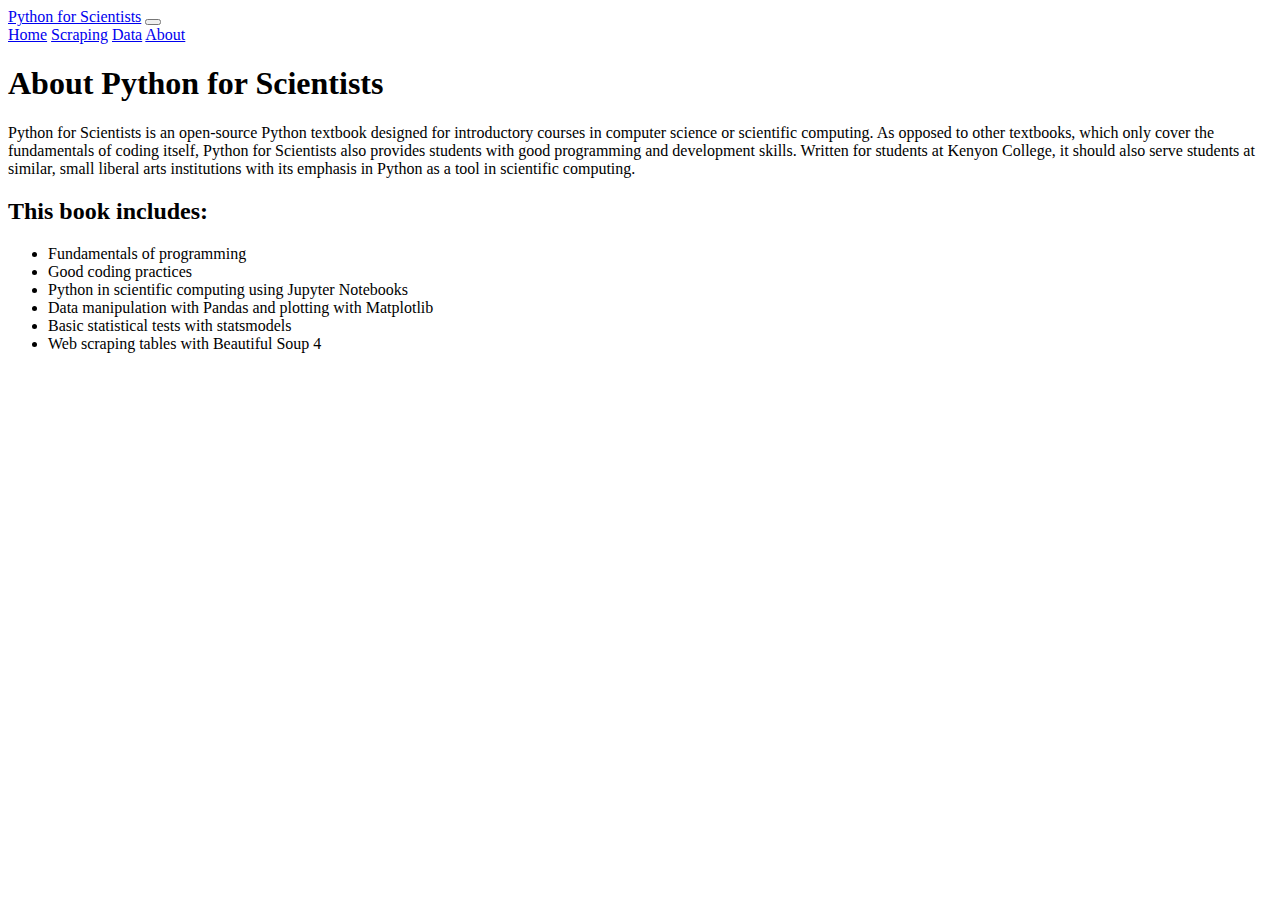
==== docs/about/index.html @ cae151a1 "Update index.html" ====
<!doctype html>
<html>
<head>
  <title>About Python for Scientists</title>
  <!-- JavaScript Bundle with Popper -->
  <link href="https://cdn.jsdelivr.net/npm/bootstrap@5.1.3/dist/css/bootstrap.min.css" rel="stylesheet" integrity="sha384-1BmE4kWBq78iYhFldvKuhfTAU6auU8tT94WrHftjDbrCEXSU1oBoqyl2QvZ6jIW3" crossorigin="anonymous">
  <script src="https://cdn.jsdelivr.net/npm/bootstrap@5.1.3/dist/js/bootstrap.bundle.min.js" integrity="sha384-ka7Sk0Gln4gmtz2MlQnikT1wXgYsOg+OMhuP+IlRH9sENBO0LRn5q+8nbTov4+1p" crossorigin="anonymous"></script>
  <style>
    .sr-only {
      display:none;
    }
  </style>
</head>
<body>
  <nav class="navbar navbar-expand-lg navbar-light bg-light">
    <a class="navbar-brand" href="../">Python for Scientists</a>
    <button class="navbar-toggler" type="button" data-toggle="collapse" data-target="#navbarNavAltMarkup" aria-controls="navbarNavAltMarkup" aria-expanded="false" aria-label="Toggle navigation">
      <span class="navbar-toggler-icon"></span>
    </button>
    <div class="collapse navbar-collapse" id="navbarNavAltMarkup">
      <div class="navbar-nav">
        <a class="nav-item nav-link" href="../">Home</a>
        <a class="nav-item nav-link" href="../scraping">Scraping</a>
        <a class="nav-item nav-link" href="../data">Data</a>
        <a class="nav-item nav-link active" href="../about">About<span class="sr-only">(current)</span></a>
      </div>
    </div>
  </nav>
  <div class="container">
    <div class="row">
      <div class="col">
        <h1>About Python for Scientists</h1>
        <p>Python for Scientists is an open-source Python textbook designed for introductory courses in computer science or scientific computing. As opposed to other textbooks, which only cover the fundamentals of coding itself, Python for Scientists also provides students with good programming and development skills. Written for students at Kenyon College, it should also serve students at similar, small liberal arts institutions with its emphasis in Python as a tool in scientific computing.</p>
        <h2>This book includes:</h2>
        <ul>
          <li>Fundamentals of programming</li>
          <li>Good coding practices</li>
          <li>Python in scientific computing using Jupyter Notebooks</li>
          <li>Data manipulation with Pandas and plotting with Matplotlib</li>
          <li>Basic statistical tests with statsmodels</li>
          <li>Web scraping tables with Beautiful Soup 4</li>
        </ul>
      </div>
    </div>
  </div>
<body>
</html>
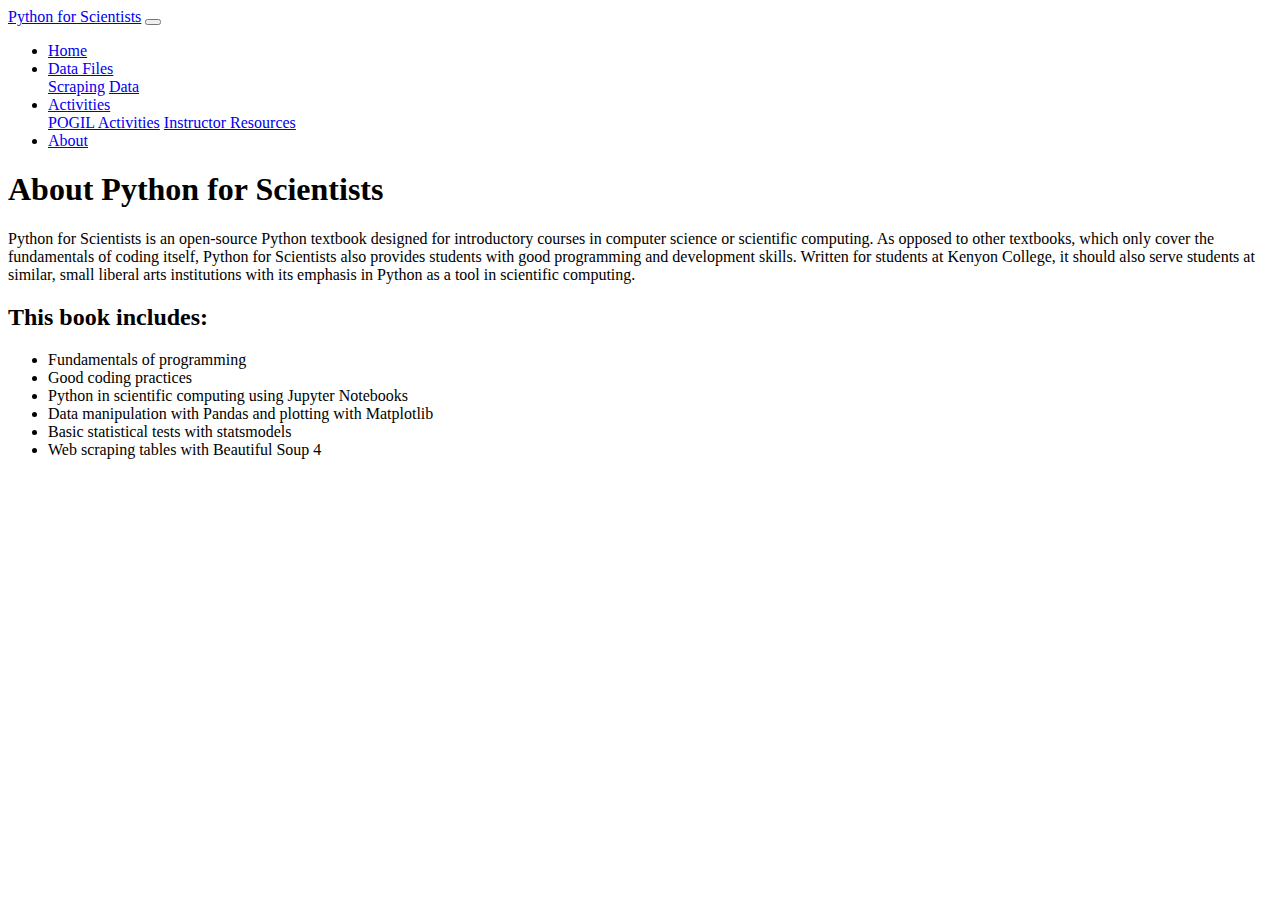
==== commit db06727b: "Add styleguide for instructors" ====
--- a/docs/about/index.html
+++ b/docs/about/index.html
@@ -4,28 +4,50 @@
   <title>About Python for Scientists</title>
   <!-- JavaScript Bundle with Popper -->
   <link href="https://cdn.jsdelivr.net/npm/bootstrap@5.1.3/dist/css/bootstrap.min.css" rel="stylesheet" integrity="sha384-1BmE4kWBq78iYhFldvKuhfTAU6auU8tT94WrHftjDbrCEXSU1oBoqyl2QvZ6jIW3" crossorigin="anonymous">
-  <script src="https://cdn.jsdelivr.net/npm/bootstrap@5.1.3/dist/js/bootstrap.bundle.min.js" integrity="sha384-ka7Sk0Gln4gmtz2MlQnikT1wXgYsOg+OMhuP+IlRH9sENBO0LRn5q+8nbTov4+1p" crossorigin="anonymous"></script>
+  <script src="https://cdn.jsdelivr.net/npm/bootstrap@5.1.3/dist/js/bootstrap.min.js" crossorigin="anonymous"></script>
   <style>
     .sr-only {
       display:none;
     }
+    p{
+      margin-top: 0;
+    }
   </style>
 </head>
-<body>
-  <nav class="navbar navbar-expand-lg navbar-light bg-light">
-    <a class="navbar-brand" href="../">Python for Scientists</a>
-    <button class="navbar-toggler" type="button" data-toggle="collapse" data-target="#navbarNavAltMarkup" aria-controls="navbarNavAltMarkup" aria-expanded="false" aria-label="Toggle navigation">
-      <span class="navbar-toggler-icon"></span>
-    </button>
-    <div class="collapse navbar-collapse" id="navbarNavAltMarkup">
-      <div class="navbar-nav">
-        <a class="nav-item nav-link" href="../">Home</a>
-        <a class="nav-item nav-link" href="../scraping">Scraping</a>
-        <a class="nav-item nav-link" href="../data">Data</a>
-        <a class="nav-item nav-link active" href="../about">About<span class="sr-only">(current)</span></a>
-      </div>
-    </div>
-  </nav>
+<body><nav class="navbar navbar-expand-lg navbar-light bg-light">
+  <a class="navbar-brand" href="#">Python for Scientists</a>
+  <button class="navbar-toggler" type="button" data-toggle="collapse" data-target="#navbarNavAltMarkup" aria-controls="navbarNavAltMarkup" aria-expanded="false" aria-label="Toggle navigation">
+    <span class="navbar-toggler-icon"></span>
+  </button>
+  <div class="collapse navbar-collapse" id="navbarSupportedContent">
+    <ul class="navbar-nav mr-auto">
+      <li class="nav-item">
+        <a class="nav-link" href="../">Home<span class="sr-only">(current)</span></a>
+      </li>
+      <li class="nav-item dropdown">
+        <a class="nav-link dropdown-toggle" href="#" id="dataDropdown" role="button" data-toggle="dropdown" aria-haspopup="true" aria-expanded="false">
+          Data Files
+        </a>
+        <div class="dropdown-menu" aria-labelledby="dataDropdown">
+          <a class="nav-item nav-link" href="../scraping">Scraping</a>
+          <a class="nav-item nav-link" href="../data">Data</a>
+        </div>
+      </li>
+      <li class="nav-item dropdown">
+        <a class="nav-link dropdown-toggle" href="#" id="activityDropdown" role="button" data-toggle="dropdown" aria-haspopup="true" aria-expanded="false">
+          Activities
+        </a>
+        <div class="dropdown-menu" aria-labelledby="activityDropdown">
+          <a class="nav-item nav-link" href="../pogil">POGIL Activities</a>
+          <a class="nav-item nav-link" href="../instructors">Instructor Resources</a>
+        </div>
+      </li>
+      <li class="nav-item">
+        <a class="nav-link active" href="../about">About</a>
+      </li>
+    </ul>
+  </div>
+</nav>
   <div class="container">
     <div class="row">
       <div class="col">
@@ -43,5 +65,8 @@
       </div>
     </div>
   </div>
+  <script src="https://code.jquery.com/jquery-3.2.1.slim.min.js" integrity="sha384-KJ3o2DKtIkvYIK3UENzmM7KCkRr/rE9/Qpg6aAZGJwFDMVNA/GpGFF93hXpG5KkN" crossorigin="anonymous"></script>
+<script src="https://cdn.jsdelivr.net/npm/popper.js@1.12.9/dist/umd/popper.min.js" integrity="sha384-ApNbgh9B+Y1QKtv3Rn7W3mgPxhU9K/ScQsAP7hUibX39j7fakFPskvXusvfa0b4Q" crossorigin="anonymous"></script>
+<script src="https://cdn.jsdelivr.net/npm/bootstrap@4.0.0/dist/js/bootstrap.min.js" integrity="sha384-JZR6Spejh4U02d8jOt6vLEHfe/JQGiRRSQQxSfFWpi1MquVdAyjUar5+76PVCmYl" crossorigin="anonymous"></script>
 <body>
 </html>
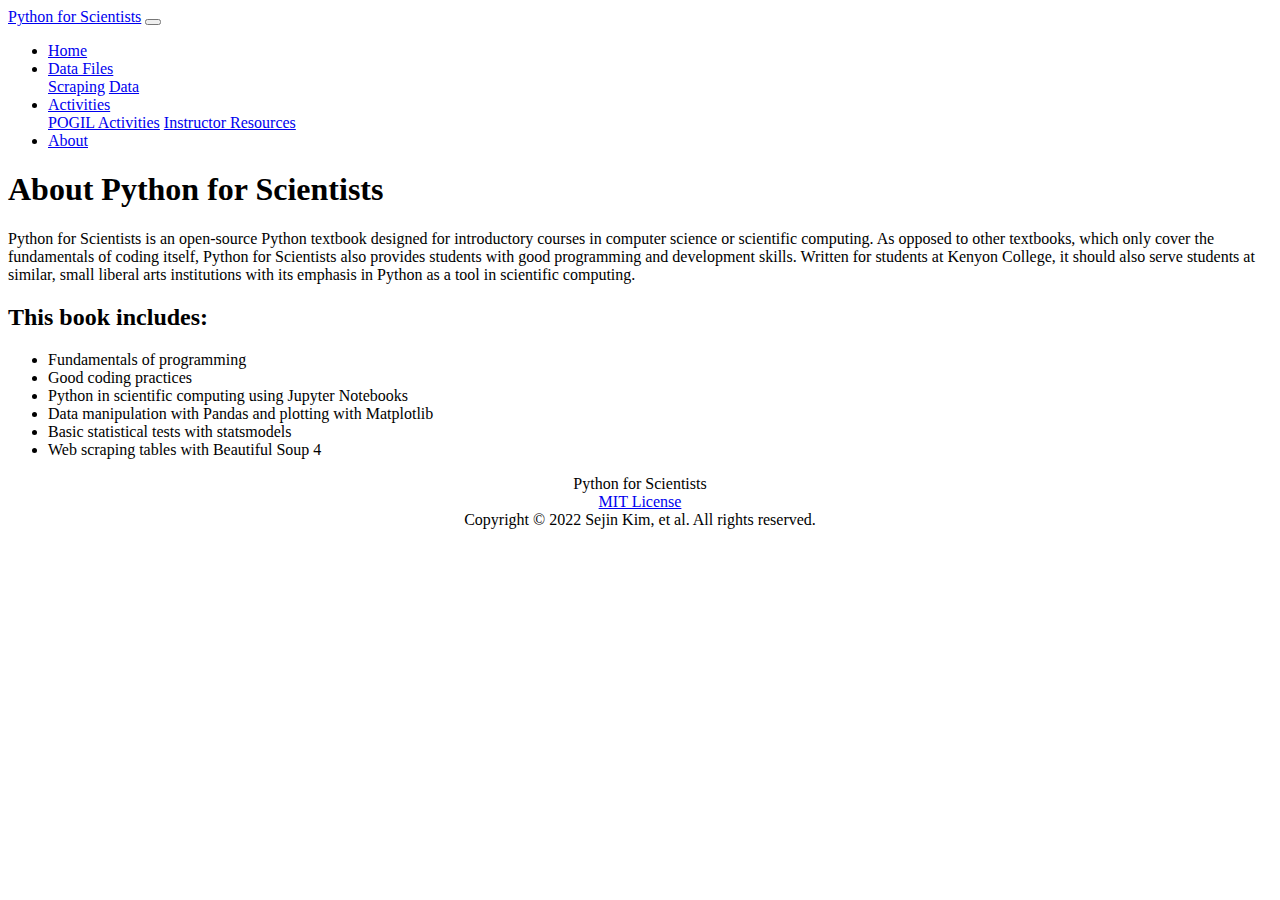
==== commit 031d8953: "Add footers and license info" ====
--- a/docs/about/index.html
+++ b/docs/about/index.html
@@ -1,6 +1,15 @@
 <!doctype html>
 <html>
 <head>
+  <!-- Google tag (gtag.js) -->
+<script async src="https://www.googletagmanager.com/gtag/js?id=G-H6YLCHYKDR"></script>
+<script>
+  window.dataLayer = window.dataLayer || [];
+  function gtag(){dataLayer.push(arguments);}
+  gtag('js', new Date());
+
+  gtag('config', 'G-H6YLCHYKDR');
+</script>
   <title>About Python for Scientists</title>
   <!-- JavaScript Bundle with Popper -->
   <link href="https://cdn.jsdelivr.net/npm/bootstrap@5.1.3/dist/css/bootstrap.min.css" rel="stylesheet" integrity="sha384-1BmE4kWBq78iYhFldvKuhfTAU6auU8tT94WrHftjDbrCEXSU1oBoqyl2QvZ6jIW3" crossorigin="anonymous">
@@ -13,6 +22,15 @@
       margin-top: 0;
     }
   </style>
+  <!-- Global site tag (gtag.js) - Google Analytics -->
+  <script async src="https://www.googletagmanager.com/gtag/js?id=G-6KSHYX4B6J"></script>
+  <script>
+    window.dataLayer = window.dataLayer || [];
+    function gtag(){dataLayer.push(arguments);}
+    gtag('js', new Date());
+
+    gtag('config', 'G-6KSHYX4B6J');
+  </script>
 </head>
 <body><nav class="navbar navbar-expand-lg navbar-light bg-light">
   <a class="navbar-brand" href="#">Python for Scientists</a>
@@ -65,6 +83,11 @@
       </div>
     </div>
   </div>
+  <footer style="text-align: center;">
+    <div class="footer">
+      <p>Python for Scientists<br><a href="LICENSE.txt">MIT License</a><br>Copyright &copy; 2022 Sejin Kim, et al. All rights reserved.</p>
+    </div>
+  </footer>
   <script src="https://code.jquery.com/jquery-3.2.1.slim.min.js" integrity="sha384-KJ3o2DKtIkvYIK3UENzmM7KCkRr/rE9/Qpg6aAZGJwFDMVNA/GpGFF93hXpG5KkN" crossorigin="anonymous"></script>
 <script src="https://cdn.jsdelivr.net/npm/popper.js@1.12.9/dist/umd/popper.min.js" integrity="sha384-ApNbgh9B+Y1QKtv3Rn7W3mgPxhU9K/ScQsAP7hUibX39j7fakFPskvXusvfa0b4Q" crossorigin="anonymous"></script>
 <script src="https://cdn.jsdelivr.net/npm/bootstrap@4.0.0/dist/js/bootstrap.min.js" integrity="sha384-JZR6Spejh4U02d8jOt6vLEHfe/JQGiRRSQQxSfFWpi1MquVdAyjUar5+76PVCmYl" crossorigin="anonymous"></script>
